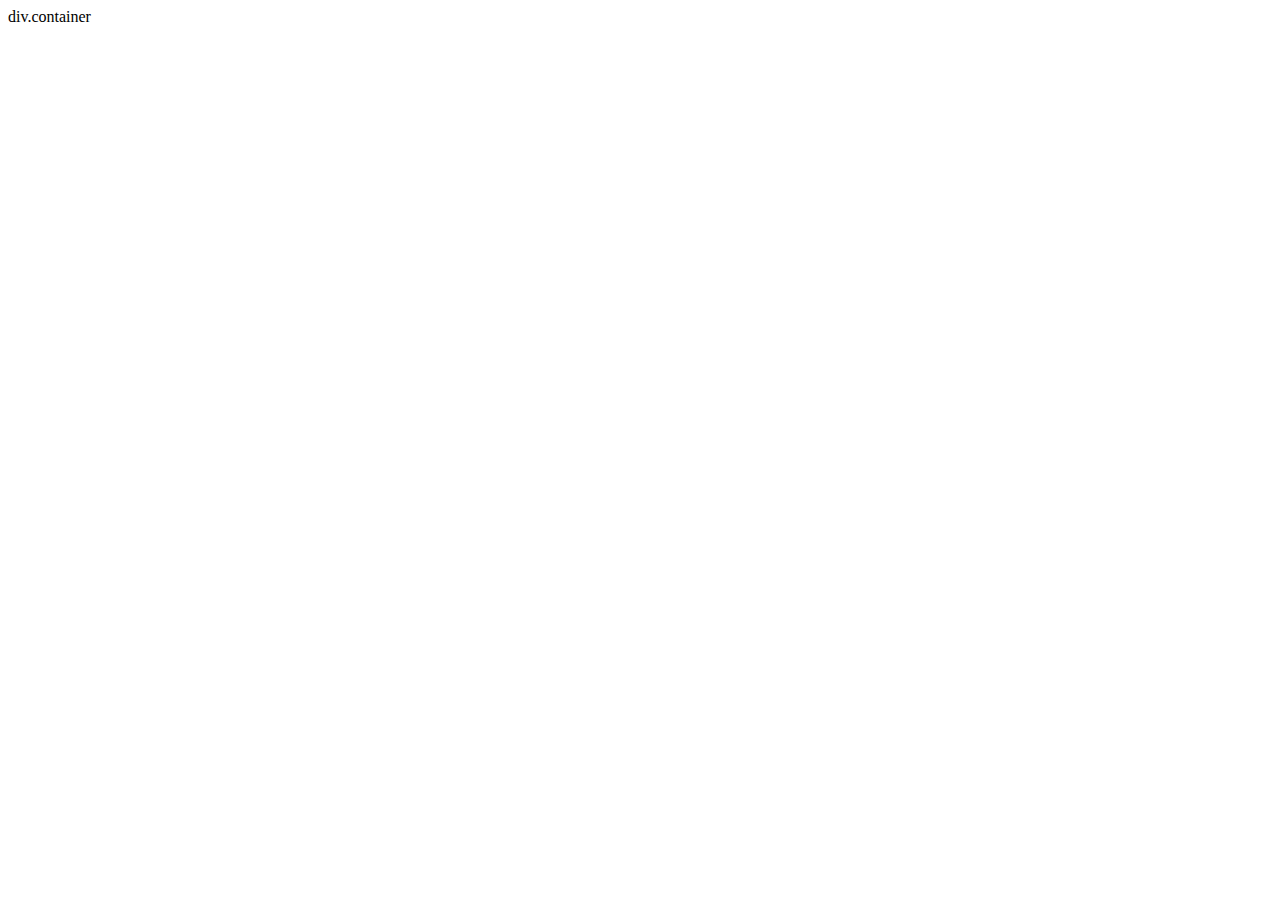
==== product page/index.html @ 6329ea88 "12.4 class final" ====
<!DOCTYPE html>
<html lang="en">
<head>
    <meta charset="UTF-8">
    <meta name="viewport" content="width=device-width, initial-scale=1.0">
    <title>Document</title>
</head>
<body>
    div.container
</body>
</html>
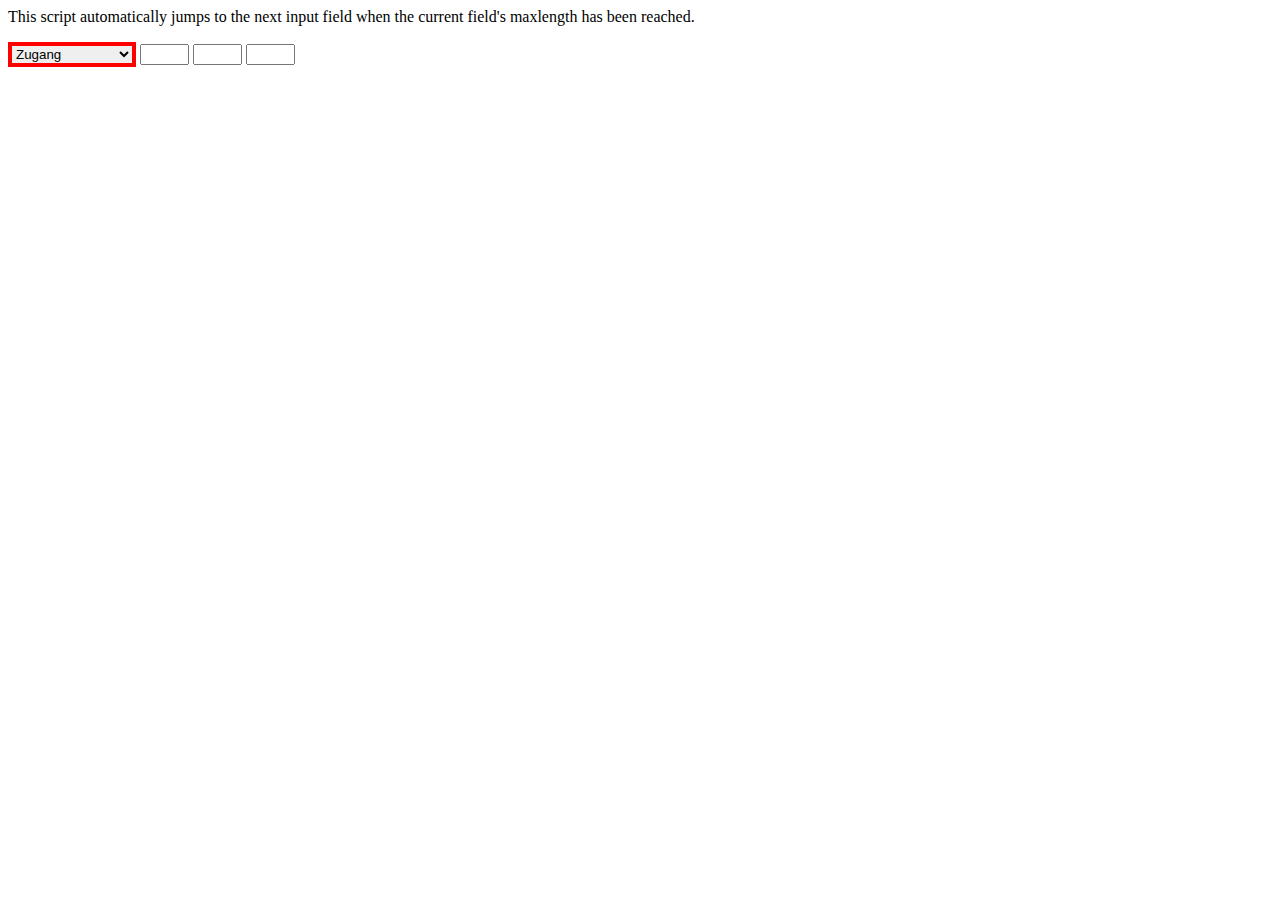
==== commit 92942785: "12.5 class final" ====
--- a/product page/index.html
+++ b/product page/index.html
@@ -1,11 +1,33 @@
-<!DOCTYPE html>
-<html lang="en">
-<head>
-    <meta charset="UTF-8">
-    <meta name="viewport" content="width=device-width, initial-scale=1.0">
-    <title>Document</title>
-</head>
-<body>
-    div.container
-</body>
-</html>+<html>
+    <head>
+    <script type="text/javascript">
+    function jump(elmnt,content)
+    {
+    document.addEventListener('keyup', function(event) {
+
+    if (event.keyCode == 13)
+        {
+
+        next=elmnt.tabIndex+1;
+        document.jumpForm.elements[next].focus()
+        }
+
+    });
+    }
+    </script>
+    </head>
+    <body>
+    <p>This script automatically jumps to the next input field when the current field's maxlength has been reached.</p>
+    <form name="jumpForm">
+    <select style = "border: 4px solid red;" name = "typ" tabindex="0" onkeyup="jump(this,this.value)">
+                            <option value = "+">Zugang</option>
+                            <option value = "-">Abgang</option>
+                            <option value = "b">Bruchware</option>
+                            <option value = "x">Lagerort löschen</option>
+                        </select>
+    <input size="3" tabindex="1" onkeyup="jump(this,this.value)">
+    <input size="3" tabindex="2" onkeyup="jump(this,this.value)">
+    <input size="3" tabindex="3" onkeyup="jump(this,this.value)">
+    </form>
+    </body>
+    </html>